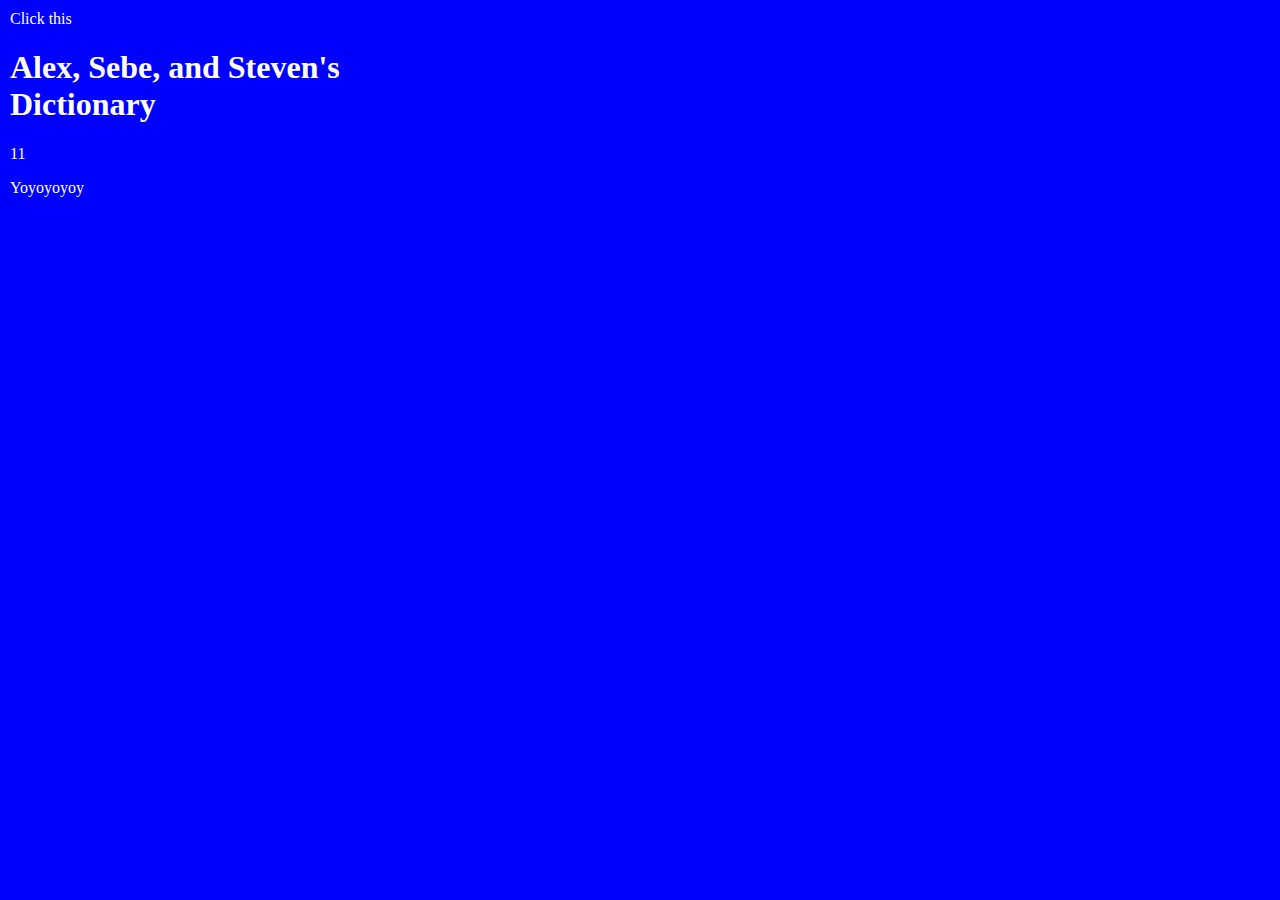
==== alex dictionary/dictAPI/index.html @ 4b860e2a "asdfsadf" ====
<!DOCTYPE html>
<html>
  <head>
    <meta charset="UTF-8">
    <title>maze_challenge</title>
    
    <script type = "text/javascript" src="worktest.js"></script>
    <style>
    body {
      width: 400px;
      height: 500px;
      margin: 10px;
    }
    </style>

  </head>
  <body style = 'background-color: blue;'>
    <a id="click-this", style = 'color: white;'>Click this</a>  
    <h1 style = 'color:white;'>Alex, Sebe, and Steven's Dictionary</h1>
    <p id = "print_this", style = 'color: white;' ></p>
    <script type="text/javascript" src="content2.js"></script>
    <script> document.getElementById("print_this").innerHTML = 5 + 6;</script> 
    <!--<script>document.getElementById(print_this).innerHTML = window.getSelection().toString().trim();</script>-->
    <p id = "yoyoyo", style = 'color: white;' > Yoyoyoyoy </p>
   </body>
</html>
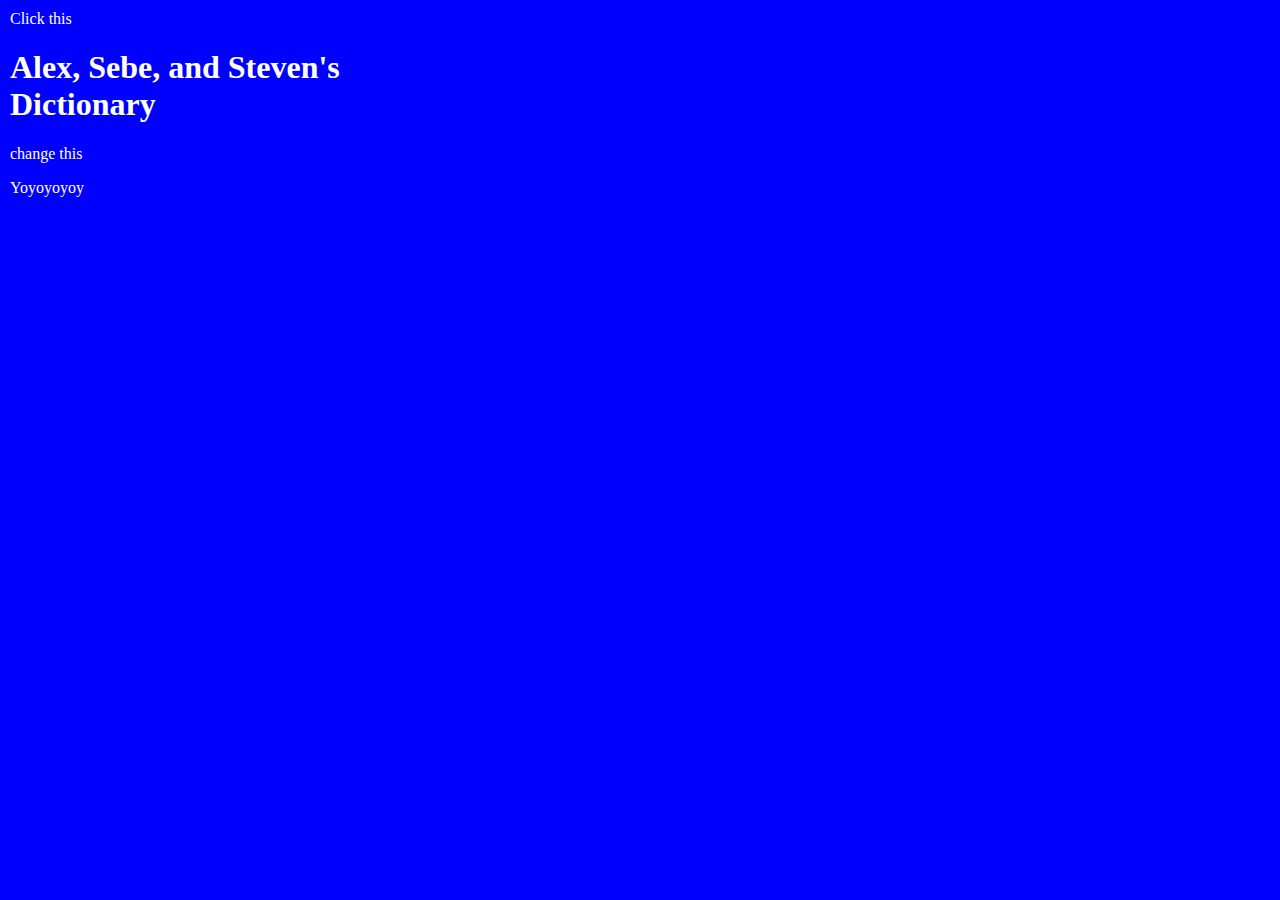
==== commit 78a6008c: "asdfsadf" ====
--- a/alex dictionary/dictAPI/index.html
+++ b/alex dictionary/dictAPI/index.html
@@ -17,9 +17,11 @@
   <body style = 'background-color: blue;'>
     <a id="click-this", style = 'color: white;'>Click this</a>  
     <h1 style = 'color:white;'>Alex, Sebe, and Steven's Dictionary</h1>
-    <p id = "print_this", style = 'color: white;' ></p>
+    <p id = "print_this", style = 'color: white;' >change this</p>
+    <p id = "date", style = 'color: white;'
+    <script src="test.js"></script>
     <script type="text/javascript" src="content2.js"></script>
-    <script> document.getElementById("print_this").innerHTML = 5 + 6;</script> 
+    <!--<script> document.getElementById("print_this").innerHTML = 5 + 6;</script> -->
     <!--<script>document.getElementById(print_this).innerHTML = window.getSelection().toString().trim();</script>-->
     <p id = "yoyoyo", style = 'color: white;' > Yoyoyoyoy </p>
    </body>
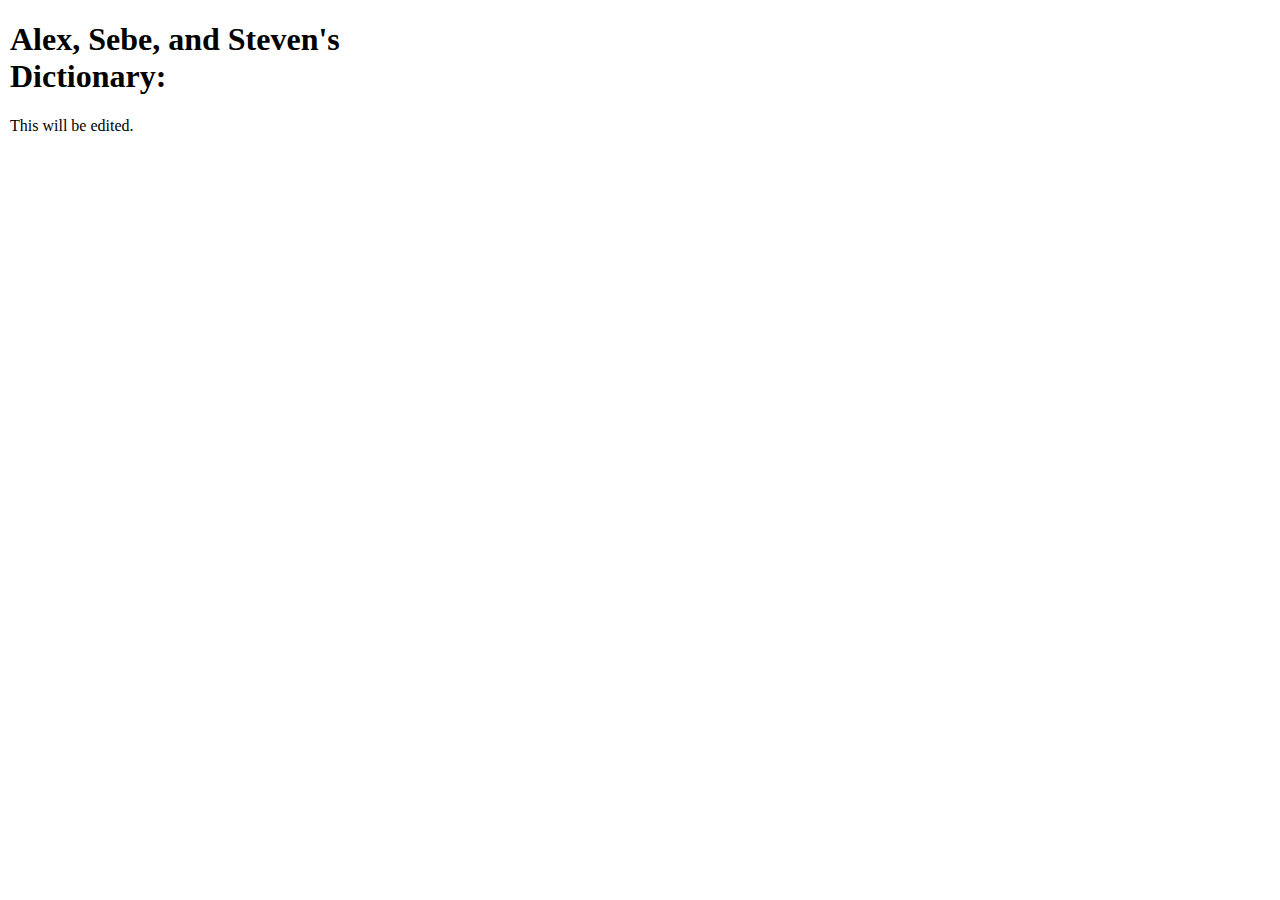
==== commit 5feb7250: "finished (mostly)" ====
--- a/alex dictionary/dictAPI/index.html
+++ b/alex dictionary/dictAPI/index.html
@@ -1,10 +1,9 @@
  <!DOCTYPE html>
 <html>
   <head>
-    <meta charset="UTF-8">
-    <title>maze_challenge</title>
-    
-    <script type = "text/javascript" src="worktest.js"></script>
+    <title>Word_Lookup</title>
+
+    <script type = "text/javascript" src = "worktest.js" ></script>
     <style>
     body {
       width: 400px;
@@ -14,15 +13,8 @@
     </style>
 
   </head>
-  <body style = 'background-color: blue;'>
-    <a id="click-this", style = 'color: white;'>Click this</a>  
-    <h1 style = 'color:white;'>Alex, Sebe, and Steven's Dictionary</h1>
-    <p id = "print_this", style = 'color: white;' >change this</p>
-    <p id = "date", style = 'color: white;'
-    <script src="test.js"></script>
-    <script type="text/javascript" src="content2.js"></script>
-    <!--<script> document.getElementById("print_this").innerHTML = 5 + 6;</script> -->
-    <!--<script>document.getElementById(print_this).innerHTML = window.getSelection().toString().trim();</script>-->
-    <p id = "yoyoyo", style = 'color: white;' > Yoyoyoyoy </p>
+  <body style = 'background-color: white;'>
+    <h1 style = 'color:black;'>Alex, Sebe, and Steven's Dictionary: </h1>
+    <p id = 'edit_this'>This will be edited.</p>
    </body>
 </html>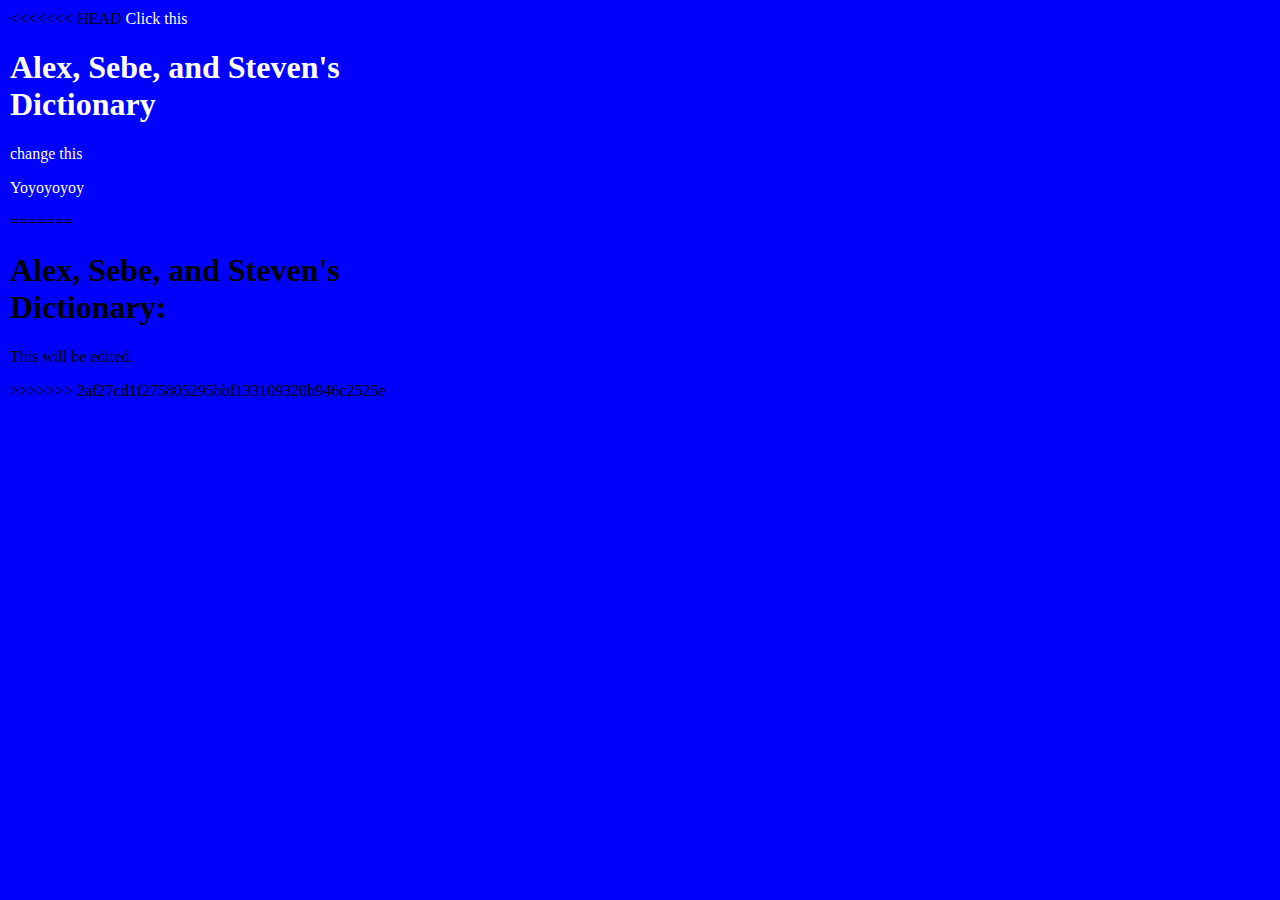
==== commit 513bbfa7: "Merge branch 'main' of https://github.com/StevenCloud/hackathon11 into ignore" ====
--- a/alex dictionary/dictAPI/index.html
+++ b/alex dictionary/dictAPI/index.html
@@ -13,8 +13,21 @@
     </style>
 
   </head>
+<<<<<<< HEAD
+  <body style = 'background-color: blue;'>
+    <a id="click-this", style = 'color: white;'>Click this</a>  
+    <h1 style = 'color:white;'>Alex, Sebe, and Steven's Dictionary</h1>
+    <p id = "print_this", style = 'color: white;' >change this</p>
+    <p id = "date", style = 'color: white;'
+    <script src="test.js"></script>
+    <script type="text/javascript" src="content2.js"></script>
+    <!--<script> document.getElementById("print_this").innerHTML = 5 + 6;</script> -->
+    <!--<script>document.getElementById(print_this).innerHTML = window.getSelection().toString().trim();</script>-->
+    <p id = "yoyoyo", style = 'color: white;' > Yoyoyoyoy </p>
+=======
   <body style = 'background-color: white;'>
     <h1 style = 'color:black;'>Alex, Sebe, and Steven's Dictionary: </h1>
     <p id = 'edit_this'>This will be edited.</p>
+>>>>>>> 2af27cd1f275805295bbf133109320b946c2525e
    </body>
 </html>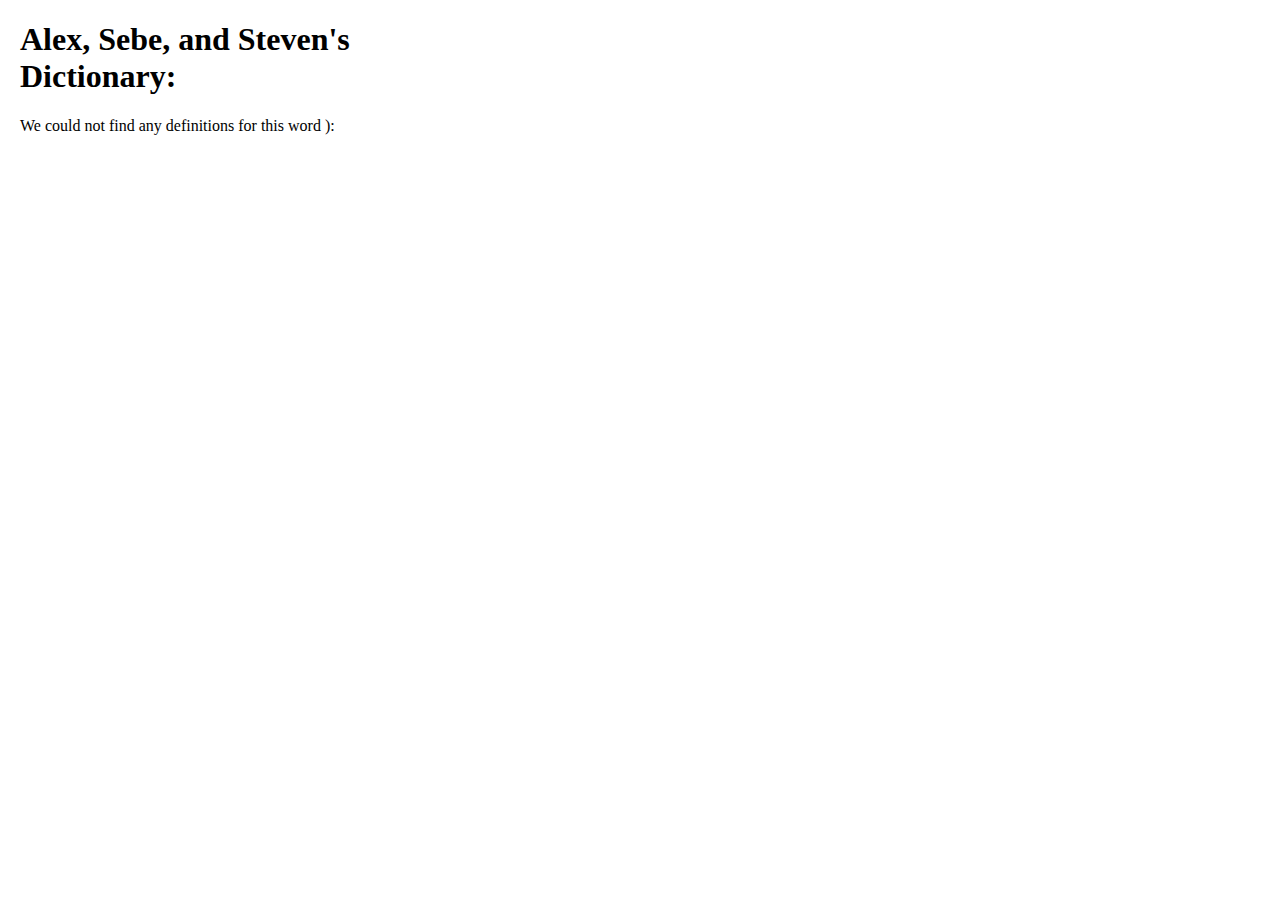
==== commit 7e7d6ffe: "final2" ====
--- a/alex dictionary/dictAPI/index.html
+++ b/alex dictionary/dictAPI/index.html
@@ -6,28 +6,15 @@
     <script type = "text/javascript" src = "worktest.js" ></script>
     <style>
     body {
-      width: 400px;
-      height: 500px;
-      margin: 10px;
+      width: 350px;
+      height: 150px;
+      margin: 20px;
     }
     </style>
 
   </head>
-<<<<<<< HEAD
-  <body style = 'background-color: blue;'>
-    <a id="click-this", style = 'color: white;'>Click this</a>  
-    <h1 style = 'color:white;'>Alex, Sebe, and Steven's Dictionary</h1>
-    <p id = "print_this", style = 'color: white;' >change this</p>
-    <p id = "date", style = 'color: white;'
-    <script src="test.js"></script>
-    <script type="text/javascript" src="content2.js"></script>
-    <!--<script> document.getElementById("print_this").innerHTML = 5 + 6;</script> -->
-    <!--<script>document.getElementById(print_this).innerHTML = window.getSelection().toString().trim();</script>-->
-    <p id = "yoyoyo", style = 'color: white;' > Yoyoyoyoy </p>
-=======
   <body style = 'background-color: white;'>
-    <h1 style = 'color:black;'>Alex, Sebe, and Steven's Dictionary: </h1>
-    <p id = 'edit_this'>This will be edited.</p>
->>>>>>> 2af27cd1f275805295bbf133109320b946c2525e
+    <h1 id = 'Word_edit' style = 'color:black;'>Alex, Sebe, and Steven's Dictionary: </h1>
+    <p id = 'edit_this'>We could not find any definitions for this word ):</p>
    </body>
 </html>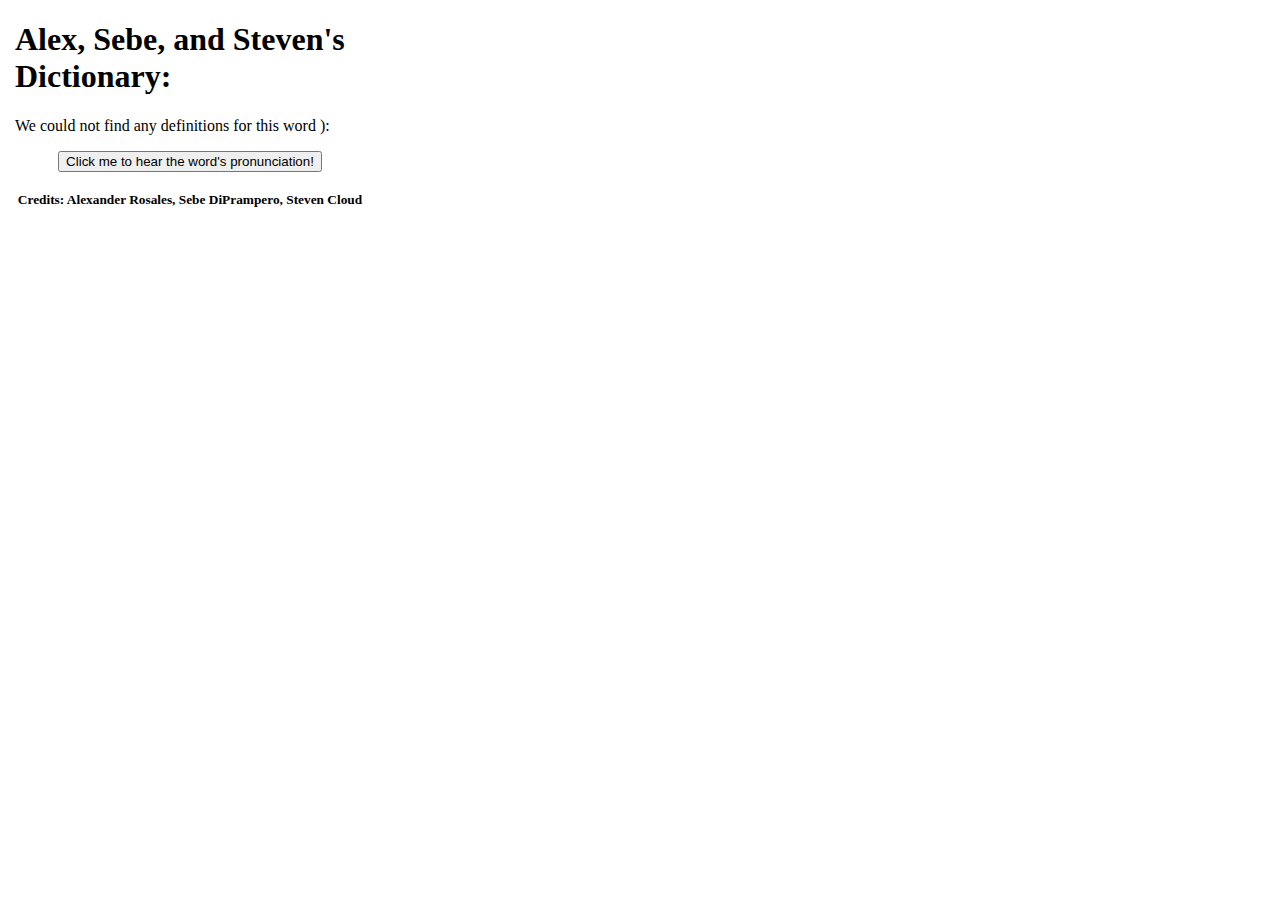
==== commit 310a2fcc: "final v2" ====
--- a/alex dictionary/dictAPI/index.html
+++ b/alex dictionary/dictAPI/index.html
@@ -8,13 +8,23 @@
     body {
       width: 350px;
       height: 150px;
-      margin: 20px;
+      margin: 15px;
     }
+    div{
+        text-align:center;
+    }
+
     </style>
 
   </head>
   <body style = 'background-color: white;'>
     <h1 id = 'Word_edit' style = 'color:black;'>Alex, Sebe, and Steven's Dictionary: </h1>
     <p id = 'edit_this'>We could not find any definitions for this word ):</p>
+    <div class="text-center">
+    <button id = 'button'>Click me to hear the word's pronunciation!</button>
+    </div>
+    <div>
+        <small><b> <br> Credits: Alexander Rosales, Sebe DiPrampero, Steven Cloud</b></small>
+    </div>
    </body>
 </html>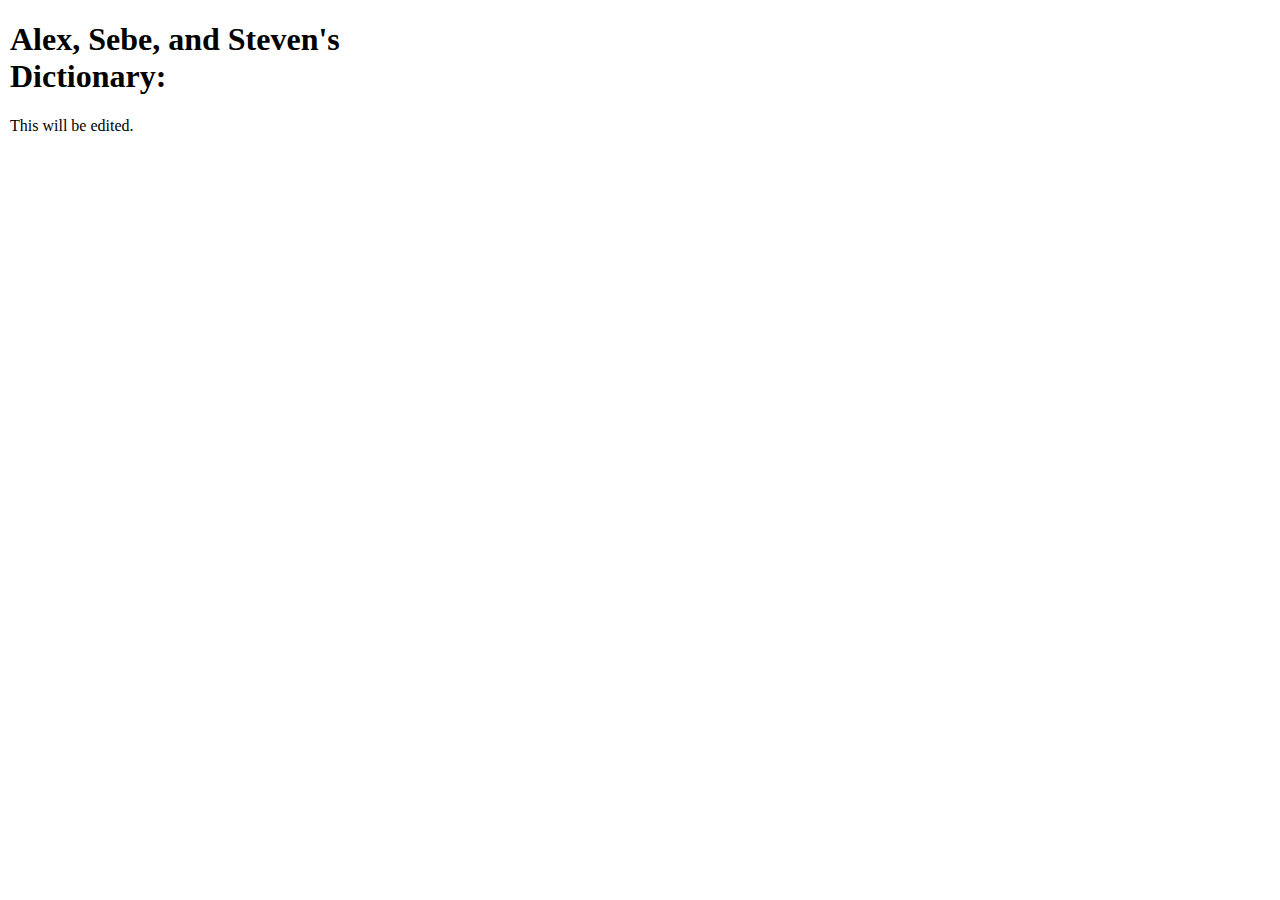
==== commit c4cc98fd: "sdfsdfsd" ====
--- a/alex dictionary/dictAPI/index.html
+++ b/alex dictionary/dictAPI/index.html
@@ -6,25 +6,15 @@
     <script type = "text/javascript" src = "worktest.js" ></script>
     <style>
     body {
-      width: 350px;
-      height: 150px;
-      margin: 15px;
+      width: 400px;
+      height: 500px;
+      margin: 10px;
     }
-    div{
-        text-align:center;
-    }
-
     </style>
 
   </head>
   <body style = 'background-color: white;'>
-    <h1 id = 'Word_edit' style = 'color:black;'>Alex, Sebe, and Steven's Dictionary: </h1>
-    <p id = 'edit_this'>We could not find any definitions for this word ):</p>
-    <div class="text-center">
-    <button id = 'button'>Click me to hear the word's pronunciation!</button>
-    </div>
-    <div>
-        <small><b> <br> Credits: Alexander Rosales, Sebe DiPrampero, Steven Cloud</b></small>
-    </div>
+    <h1 style = 'color:black;'>Alex, Sebe, and Steven's Dictionary: </h1>
+    <p id = 'edit_this'>This will be edited.</p>
    </body>
 </html>